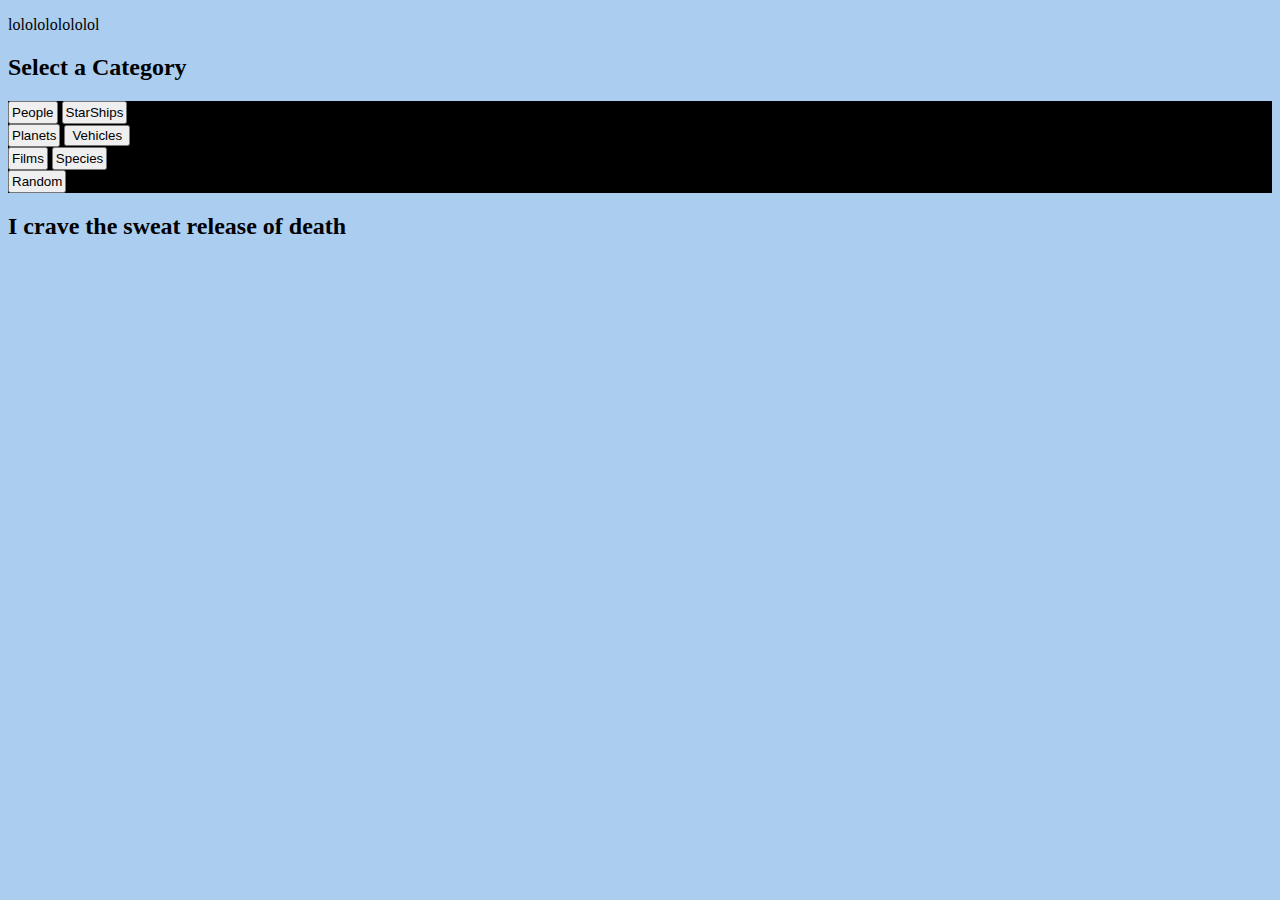
==== swapi-new/index.html @ 685920e9 "ihufdrere" ====
<!DOCTYPE html>
<html>

<head>
  <title>Trivia</title>
  <link rel="stylesheet" href="css/styke.css" />
  <script src="js/script.js"></script>
</head>
<p>lololololololol</p>

<body>
  <h2>Select a Category</h2>
  <div id='buttons'>
    <form id="options">
      <div class="categories">
        <button id="people" class="b">People</button>
        <button id="ships"class="b">StarShips</button>
      </div>
      <div class="categories">
        <button id="planets"class="b">Planets</button>
        <button id="vehicles">Vehicles</button>
      </div>
      <div class="categories">
        <button id="films"class="b">Films</button>
        <button id="species"class="b">Species</button>
      </div>
      <div class="categories">
        <button id="random"class="b">Random</button>
      </div>
    </form>
  </div>
</body>
<h2>I crave the sweat release of death</h2>

</html>
---- swapi-new/css/styke.css ----
body{
    background-color: #abcdef;
}

h2{
    font-family: cursive; 
}

div{
    /* background-color: chartreuse; */
    /* background-image: url('images/keep_calm_and_eat_a_bag_of_dicks_grande.png'); */
}

#buttons{
    align-items: center;
    background-color: black;
}

.b{
    align-content: center;
    padding: 2px;
    margin: 2px,  3px;
}
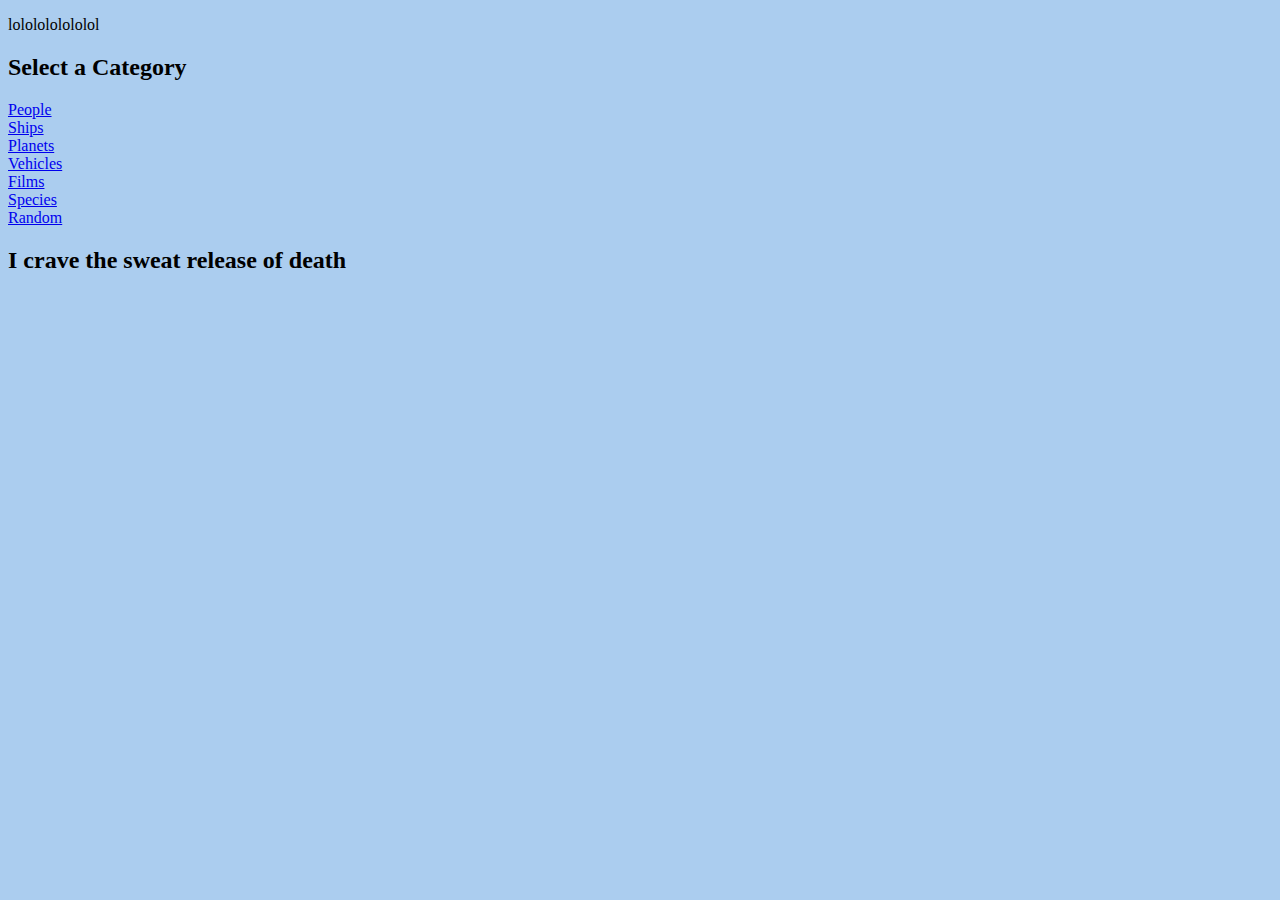
==== commit 93225f79: "merging" ====
--- a/swapi-new/index.html
+++ b/swapi-new/index.html
@@ -10,25 +10,23 @@
 
 <body>
   <h2>Select a Category</h2>
-  <div id='buttons'>
-    <form id="options">
-      <div class="categories">
-        <button id="people" class="b">People</button>
-        <button id="ships"class="b">StarShips</button>
-      </div>
-      <div class="categories">
-        <button id="planets"class="b">Planets</button>
-        <button id="vehicles">Vehicles</button>
-      </div>
-      <div class="categories">
-        <button id="films"class="b">Films</button>
-        <button id="species"class="b">Species</button>
-      </div>
-      <div class="categories">
-        <button id="random"class="b">Random</button>
-      </div>
-    </form>
-  </div>
+  <form id="options">
+    <div class="categories">
+      <div id="people"><a href="people.html">People</a><div>
+      <div id="ships"><a href="ship.html">Ships</a><div>
+    </div>
+    <div class="categories">
+      <div id="planets"><a href="planet.html">Planets</a></div>
+      <div id="vehicles"><a href="vehicle.html">Vehicles</a></div>
+    </div>
+    <div class="categories">
+      <div id="films"><a href="films.html">Films</a></div>
+      <div id="species"><a href="species.html">Species</a></div>
+    </div>
+    <div class="categories">
+      <div id="random"><a href="random.html">Random</a></div>
+    </div>
+  </form>
 </body>
 <h2>I crave the sweat release of death</h2>
 
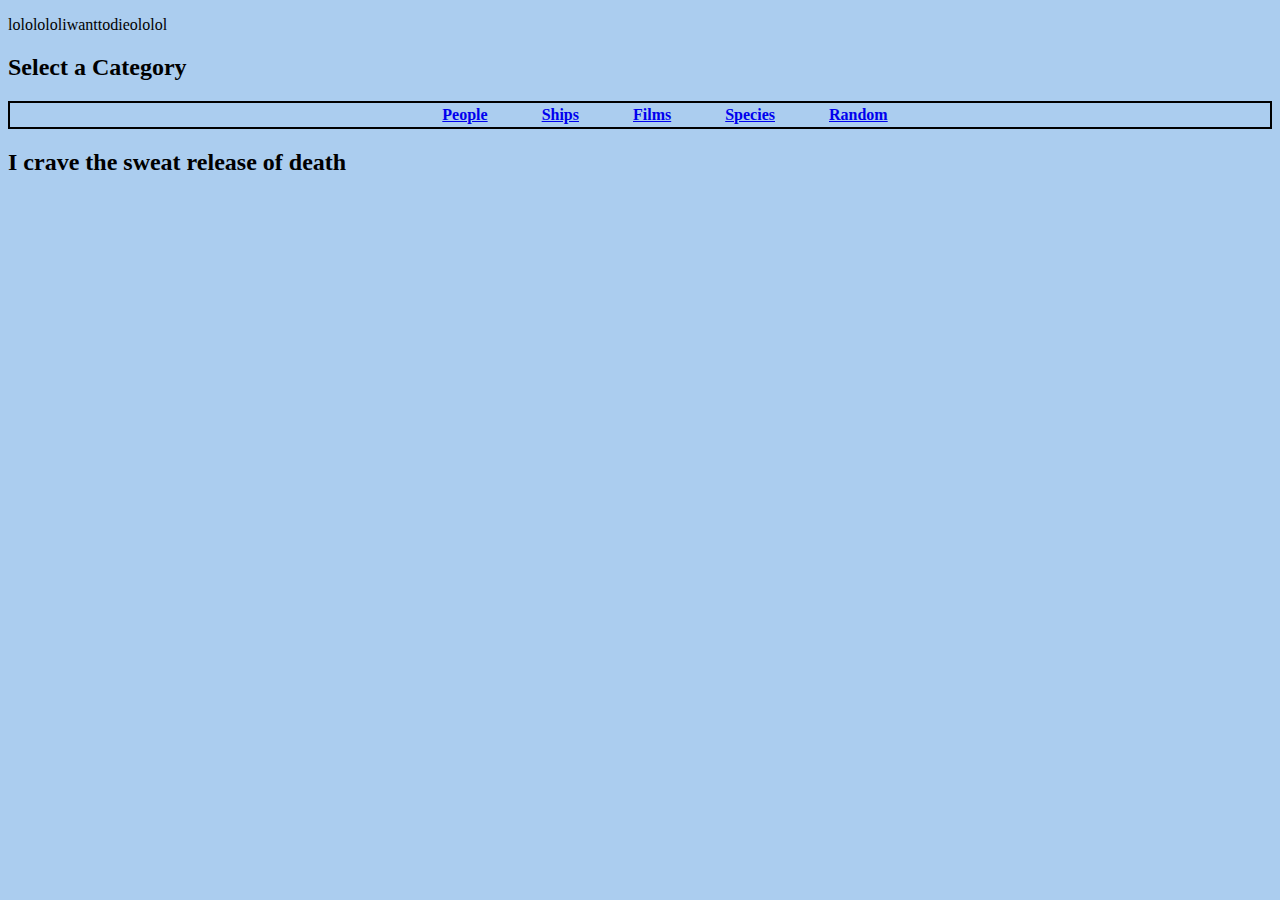
==== commit 397de585: "css" ====
--- a/swapi-new/index.html
+++ b/swapi-new/index.html
@@ -6,26 +6,21 @@
   <link rel="stylesheet" href="css/styke.css" />
   <script src="js/script.js"></script>
 </head>
-<p>lololololololol</p>
+<p>lololololiwanttodieololol</p>
 
 <body>
   <h2>Select a Category</h2>
   <form id="options">
-    <div class="categories">
-      <div id="people"><a href="people.html">People</a><div>
-      <div id="ships"><a href="ship.html">Ships</a><div>
-    </div>
-    <div class="categories">
-      <div id="planets"><a href="planet.html">Planets</a></div>
-      <div id="vehicles"><a href="vehicle.html">Vehicles</a></div>
-    </div>
-    <div class="categories">
-      <div id="films"><a href="films.html">Films</a></div>
-      <div id="species"><a href="species.html">Species</a></div>
-    </div>
-    <div class="categories">
-      <div id="random"><a href="random.html">Random</a></div>
-    </div>
+
+    <table style="width:100%">
+      <th class="categories">
+        <a href="people.html">People</a>
+        <a href="ship.html">Ships</a>
+        <a href="films.html">Films</a>
+        <a href="species.html">Species</a>
+        <a href="random.html">Random</a>
+      </th>
+    </table>
   </form>
 </body>
 <h2>I crave the sweat release of death</h2>
--- a/swapi-new/css/styke.css
+++ b/swapi-new/css/styke.css
@@ -1,6 +1,7 @@
 body{
     background-color: #abcdef;
-}
+    background-image: url('images/cloneBoi.jpg');
+ }
 
 h2{
     font-family: cursive; 
@@ -8,7 +9,7 @@
 
 div{
     /* background-color: chartreuse; */
-    /* background-image: url('images/keep_calm_and_eat_a_bag_of_dicks_grande.png'); */
+    
 }
 
 #buttons{
@@ -21,3 +22,12 @@
     padding: 2px;
     margin: 2px,  3px;
 }
+
+table{
+    border: 2px black solid;
+    color: rgb(255, 153, 51, 0.8);
+}
+
+a{
+    margin-left: 50px;
+}
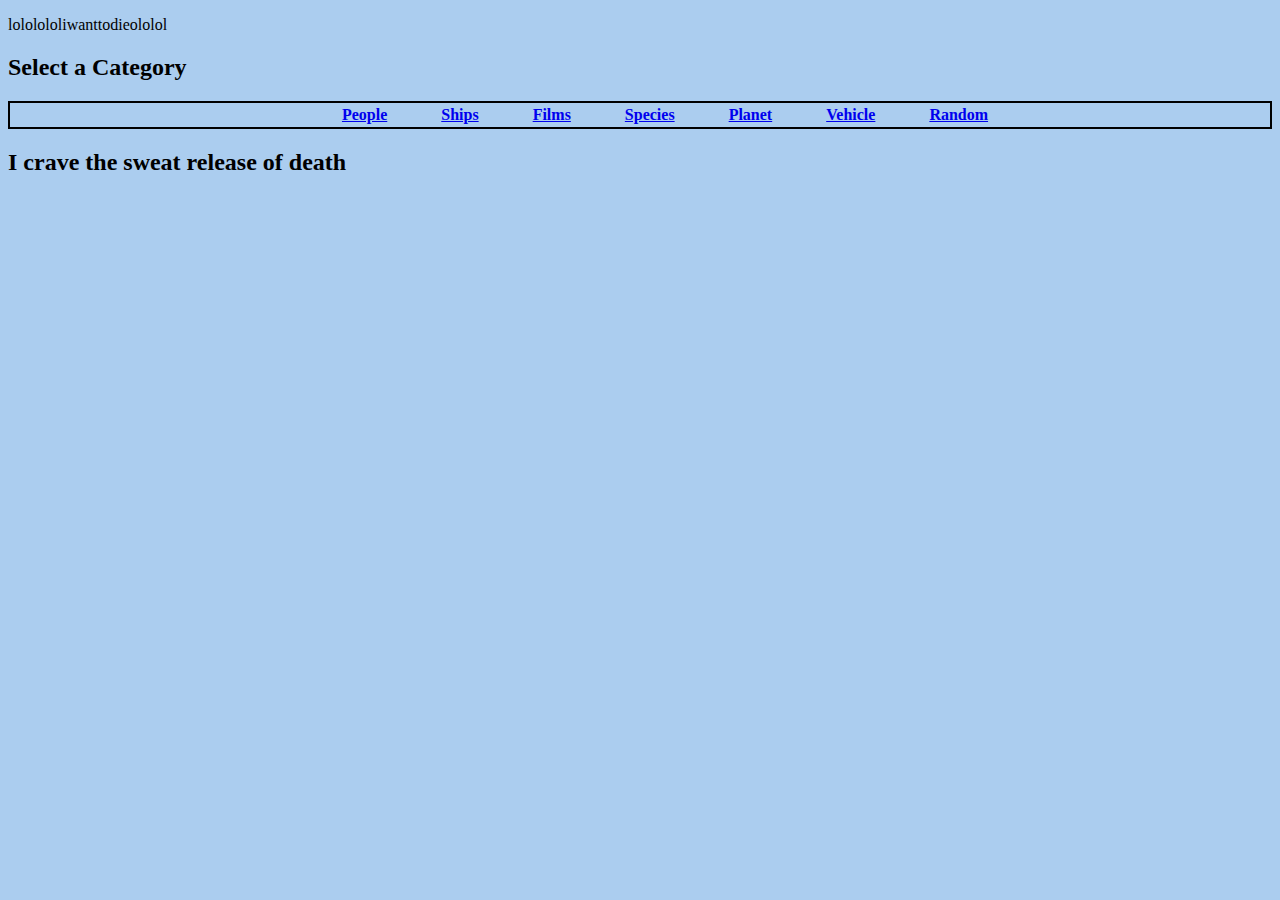
==== commit 097e511b: "ljhgctdk" ====
--- a/swapi-new/index.html
+++ b/swapi-new/index.html
@@ -18,6 +18,8 @@
         <a href="ship.html">Ships</a>
         <a href="films.html">Films</a>
         <a href="species.html">Species</a>
+        <a href="planet.html">Planet</a>
+        <a href="vehicle.html">Vehicle</a>
         <a href="random.html">Random</a>
       </th>
     </table>
--- a/swapi-new/css/styke.css
+++ b/swapi-new/css/styke.css
@@ -12,17 +12,6 @@
     
 }
 
-#buttons{
-    align-items: center;
-    background-color: black;
-}
-
-.b{
-    align-content: center;
-    padding: 2px;
-    margin: 2px,  3px;
-}
-
 table{
     border: 2px black solid;
     color: rgb(255, 153, 51, 0.8);
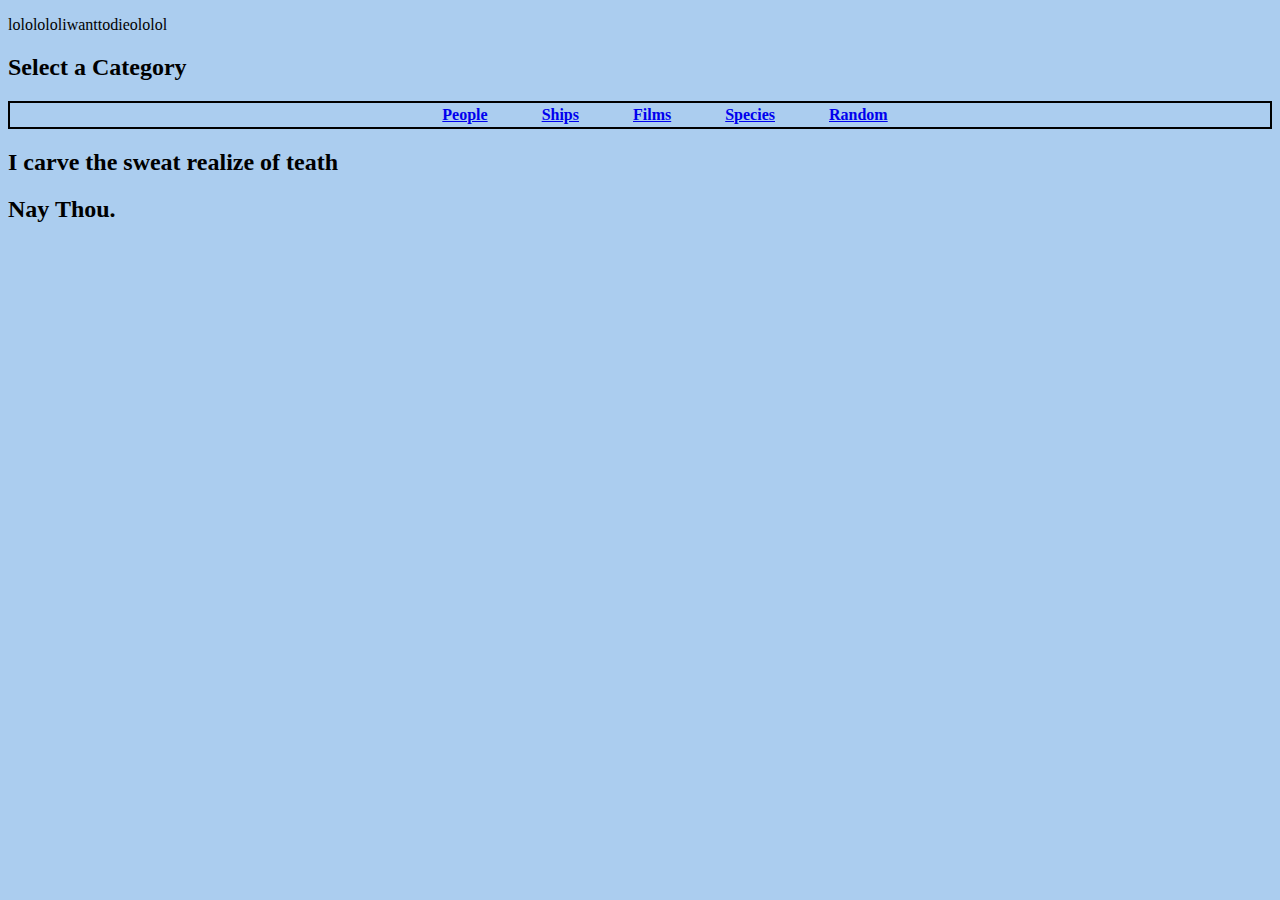
==== commit 5a6efd95: "haaaaaaaaaaaaaaaaaaaaaaaaaaaaaaaaaaaaaaaaa" ====
--- a/swapi-new/index.html
+++ b/swapi-new/index.html
@@ -18,13 +18,12 @@
         <a href="ship.html">Ships</a>
         <a href="films.html">Films</a>
         <a href="species.html">Species</a>
-        <a href="planet.html">Planet</a>
-        <a href="vehicle.html">Vehicle</a>
         <a href="random.html">Random</a>
       </th>
     </table>
   </form>
 </body>
-<h2>I crave the sweat release of death</h2>
+<h2>I carve the sweat realize of teath</h2>
+<h2>Nay Thou.</h2>
 
 </html>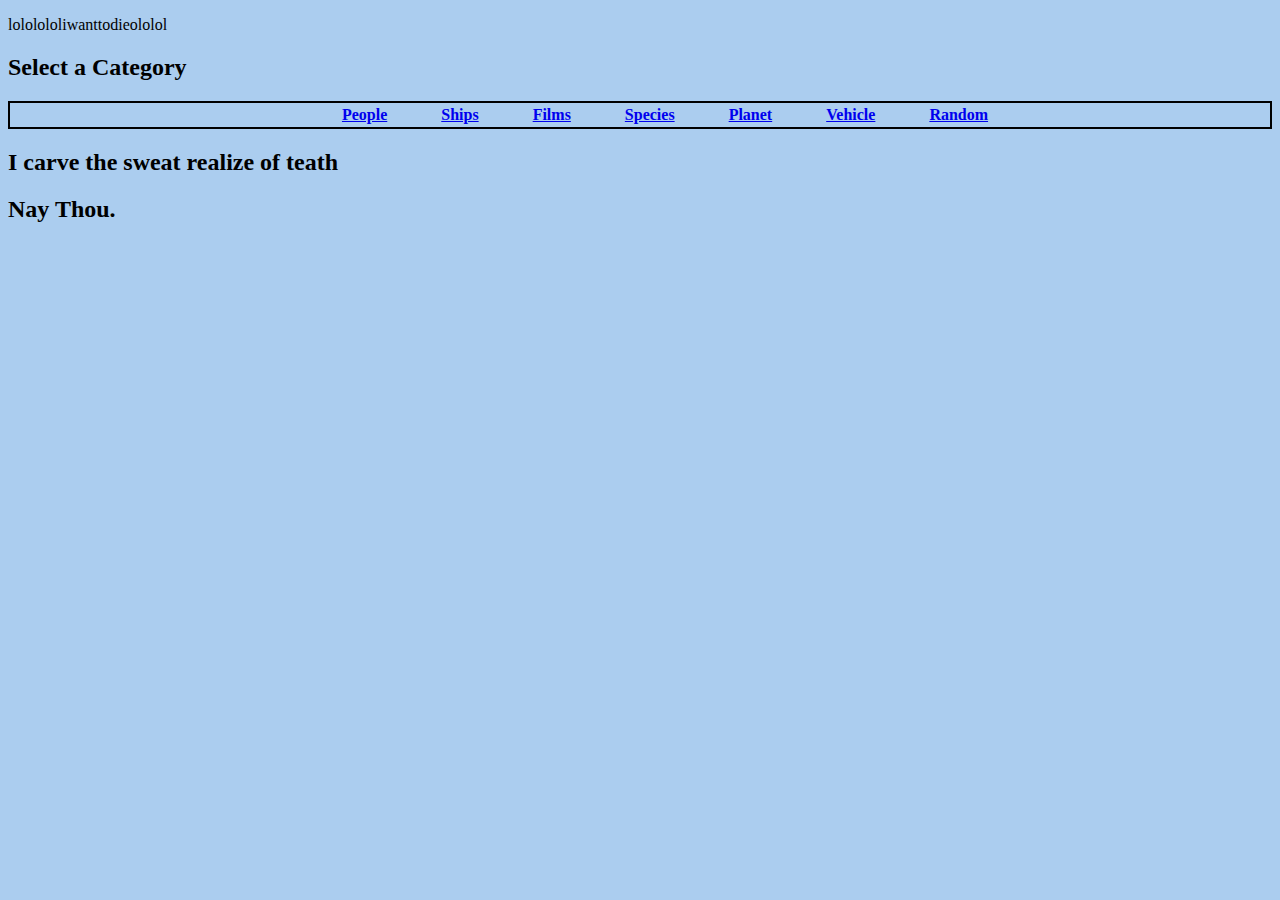
==== commit 1288dfb1: "Merge branch 'master' of https://github.com/Glutamein/SWAPIIII" ====
--- a/swapi-new/index.html
+++ b/swapi-new/index.html
@@ -18,6 +18,8 @@
         <a href="ship.html">Ships</a>
         <a href="films.html">Films</a>
         <a href="species.html">Species</a>
+        <a href="planet.html">Planet</a>
+        <a href="vehicle.html">Vehicle</a>
         <a href="random.html">Random</a>
       </th>
     </table>
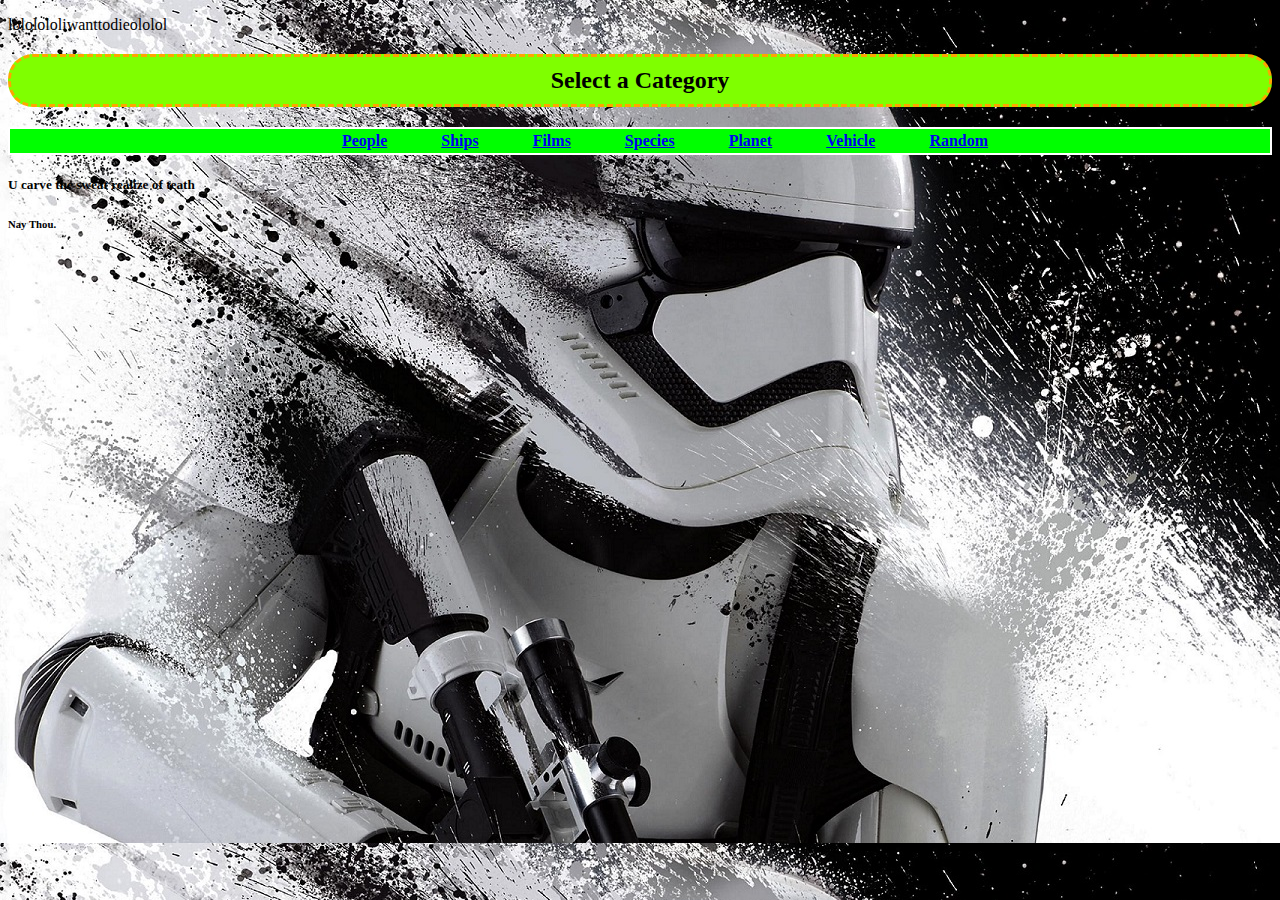
==== commit e06e0abb: "knjhgjghfg" ====
--- a/swapi-new/index.html
+++ b/swapi-new/index.html
@@ -12,7 +12,7 @@
   <h2>Select a Category</h2>
   <form id="options">
 
-    <table style="width:100%">
+    <table style="width:100%" bgcolor="#00FF00">
       <th class="categories">
         <a href="people.html">People</a>
         <a href="ship.html">Ships</a>
@@ -25,7 +25,8 @@
     </table>
   </form>
 </body>
-<h2>I carve the sweat realize of teath</h2>
-<h2>Nay Thou.</h2>
-
+<footer>
+<h5>U carve the sweat realize of teath</h5>
+<h6>Nay Thou.</h6>
+</footer>
 </html>--- a/swapi-new/css/styke.css
+++ b/swapi-new/css/styke.css
@@ -1,20 +1,20 @@
-body{
-    background-color: #abcdef;
-    background-image: url('images/cloneBoi.jpg');
+html{
+    background-image: url('../images/cloneBoi.jpg');
  }
 
 h2{
+    border-radius: 25px;
+    padding-top: 10px;
+    padding-bottom: 10px;
+    text-align: center;
     font-family: cursive; 
-}
-
-div{
-    /* background-color: chartreuse; */
-    
+    border: 3px orange dashed;
+   background: chartreuse;
 }
 
 table{
-    border: 2px black solid;
-    color: rgb(255, 153, 51, 0.8);
+    border: 2px  white solid;
+
 }
 
 a{
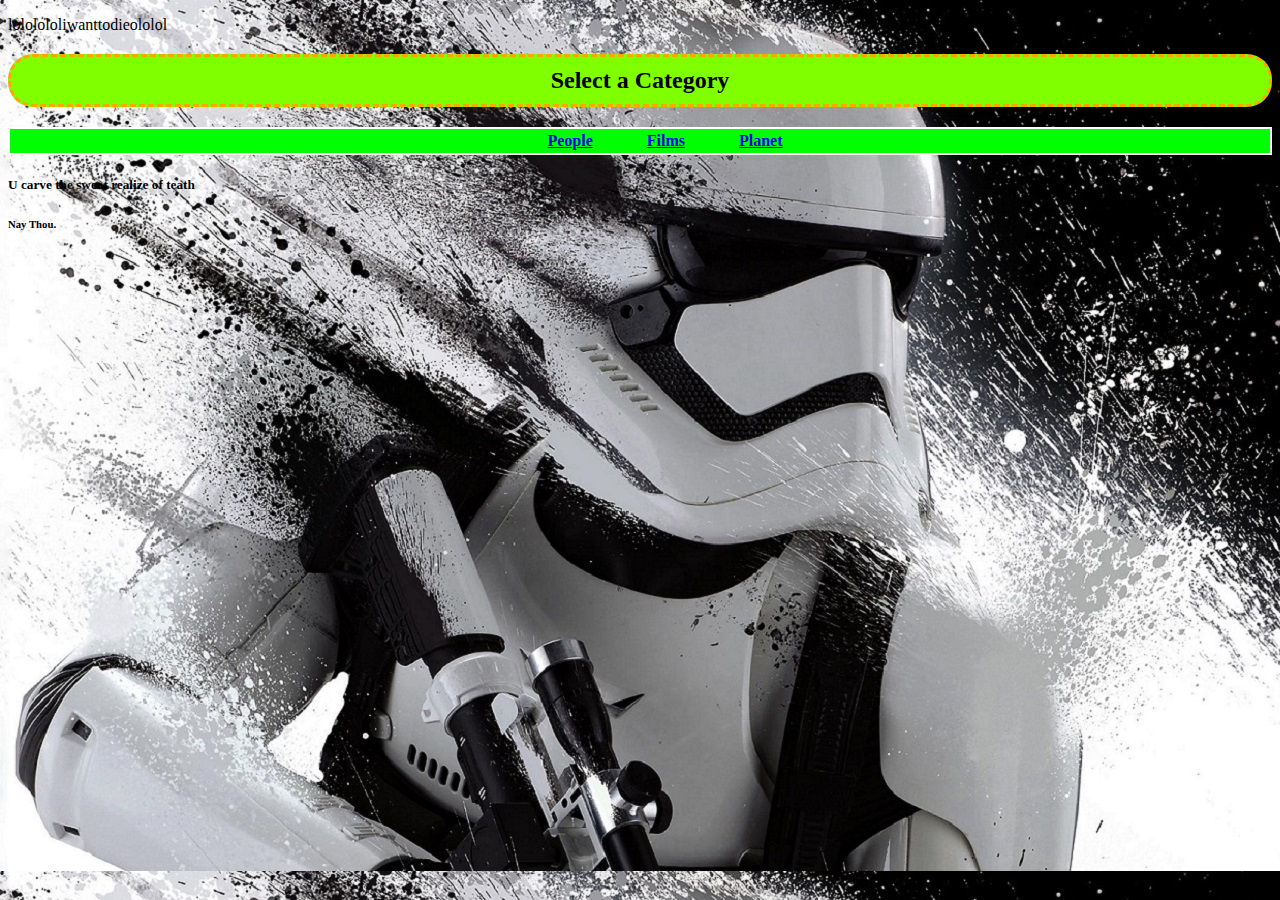
==== commit b5c465e9: "done???" ====
--- a/swapi-new/index.html
+++ b/swapi-new/index.html
@@ -15,12 +15,8 @@
     <table style="width:100%" bgcolor="#00FF00">
       <th class="categories">
         <a href="people.html">People</a>
-        <a href="ship.html">Ships</a>
         <a href="films.html">Films</a>
-        <a href="species.html">Species</a>
         <a href="planet.html">Planet</a>
-        <a href="vehicle.html">Vehicle</a>
-        <a href="random.html">Random</a>
       </th>
     </table>
   </form>
--- a/swapi-new/css/styke.css
+++ b/swapi-new/css/styke.css
@@ -20,3 +20,8 @@
 a{
     margin-left: 50px;
 }
+
+div{
+    background-color: beige;
+    color: red;
+}
